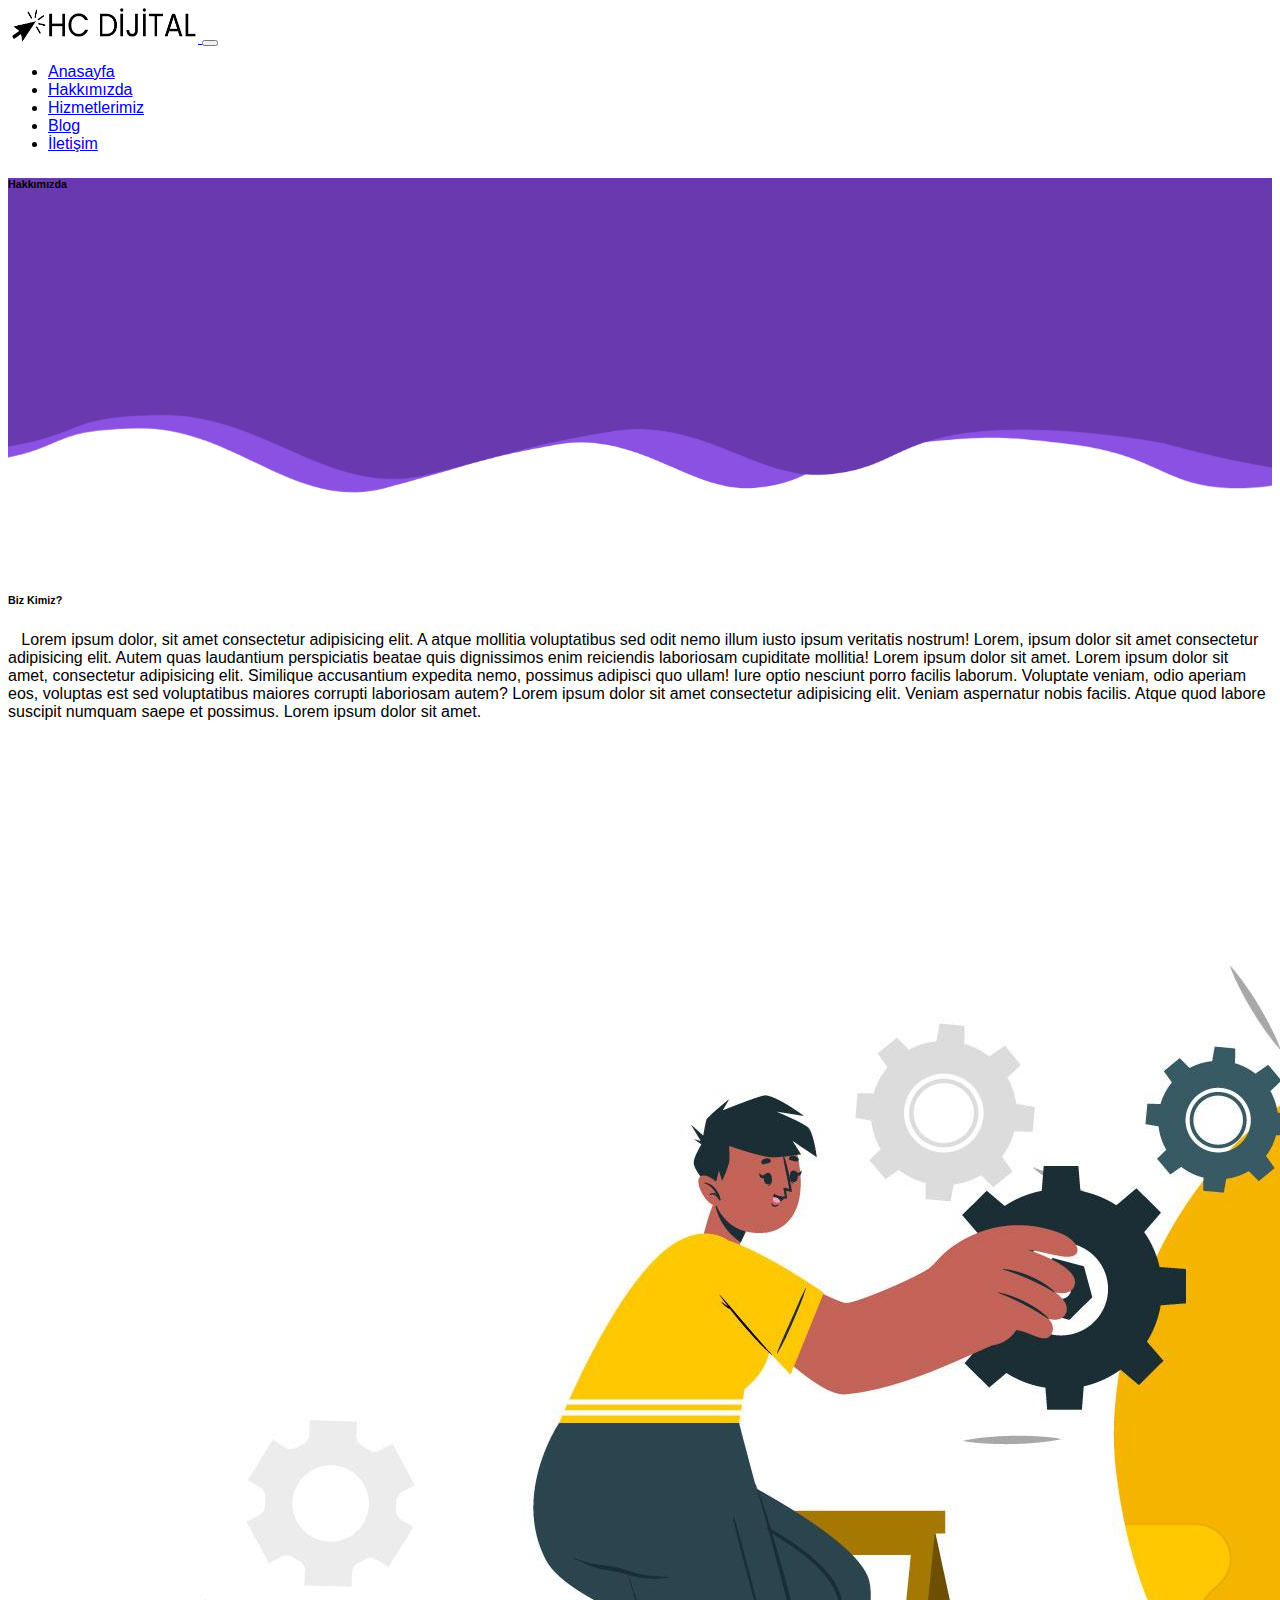
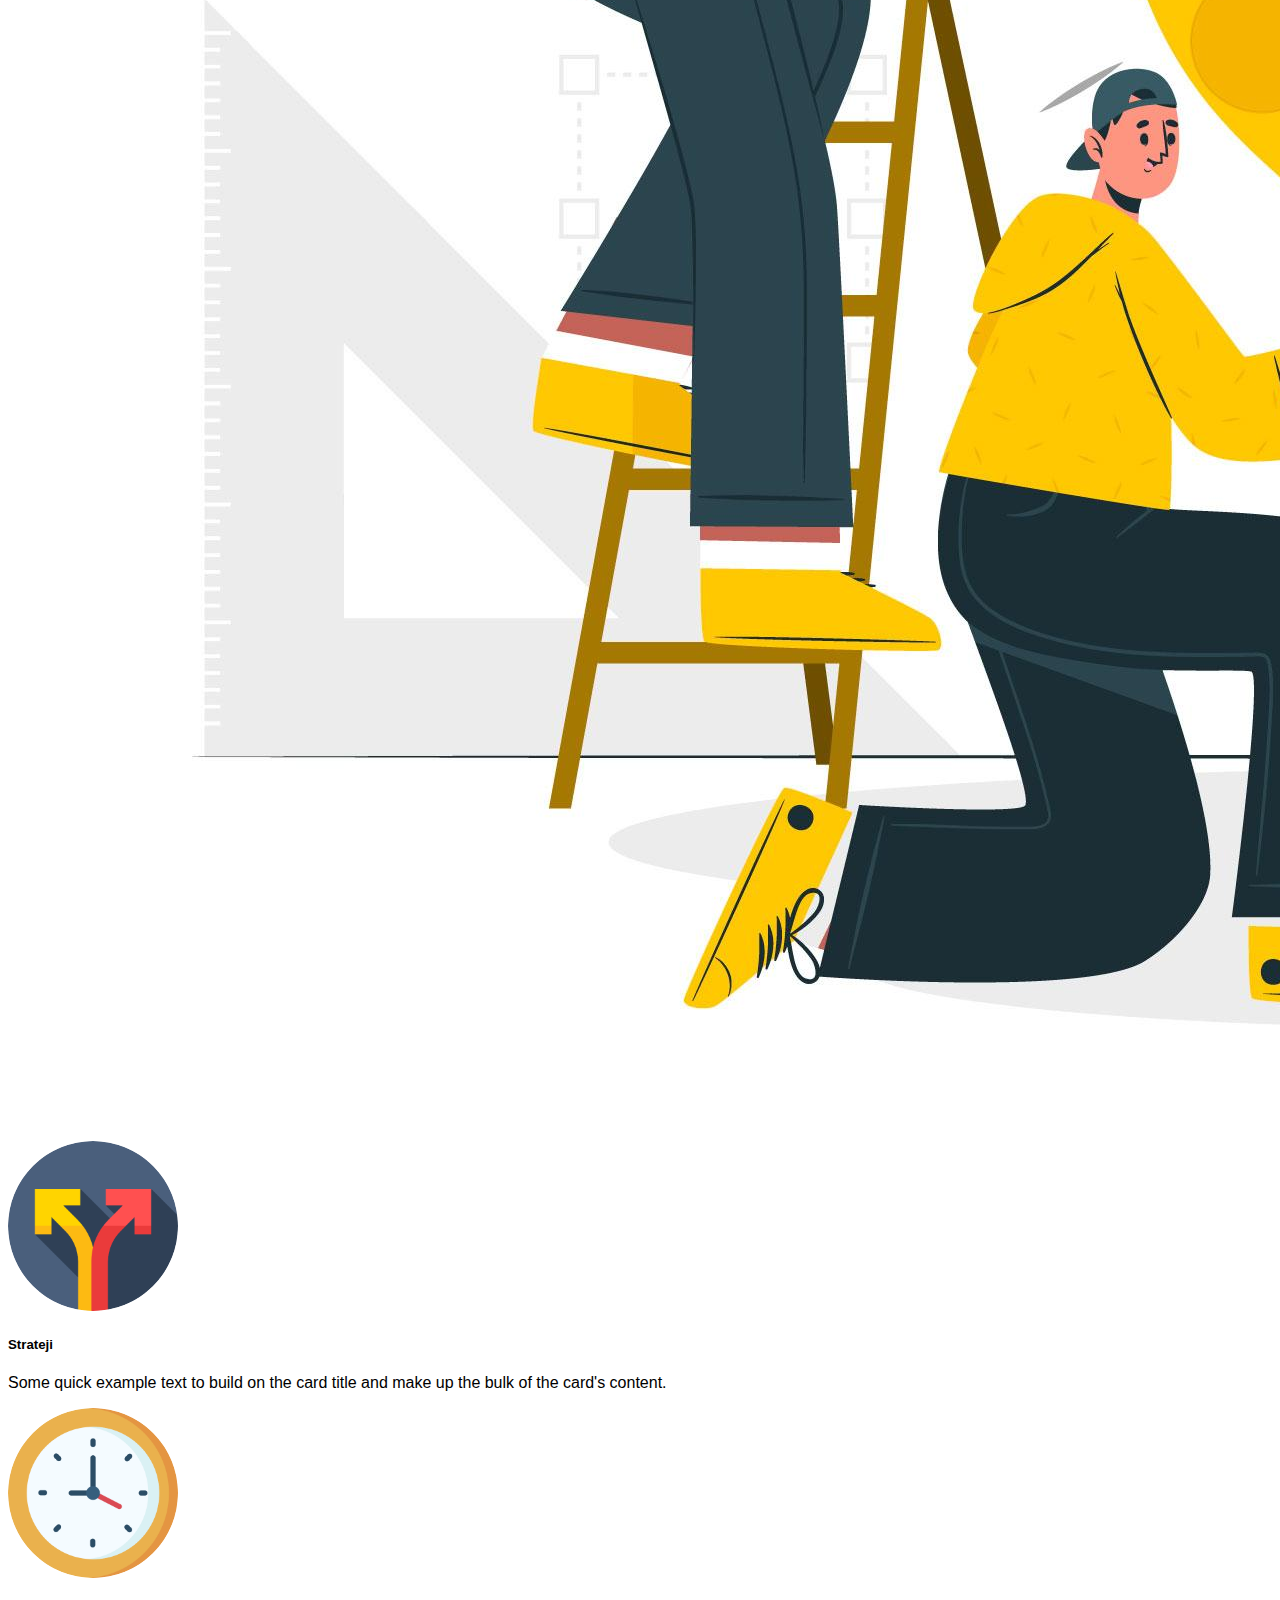
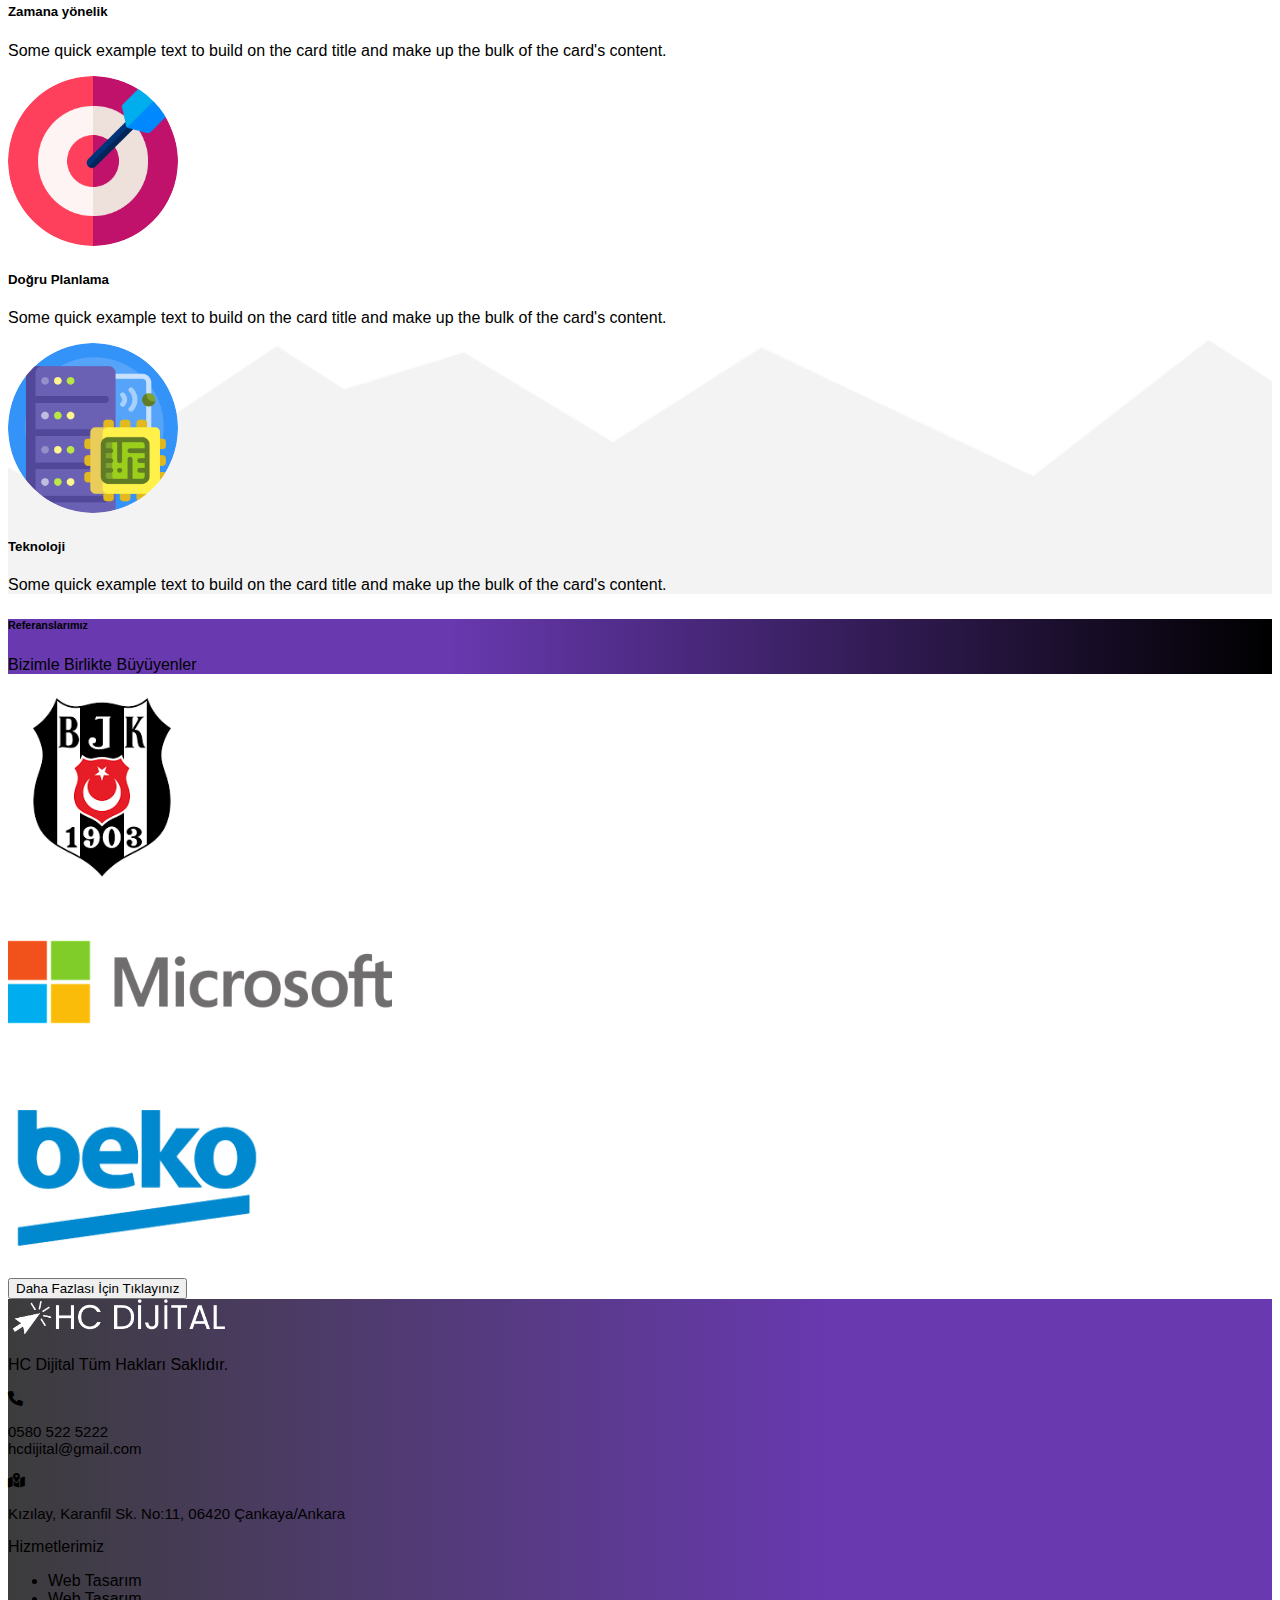
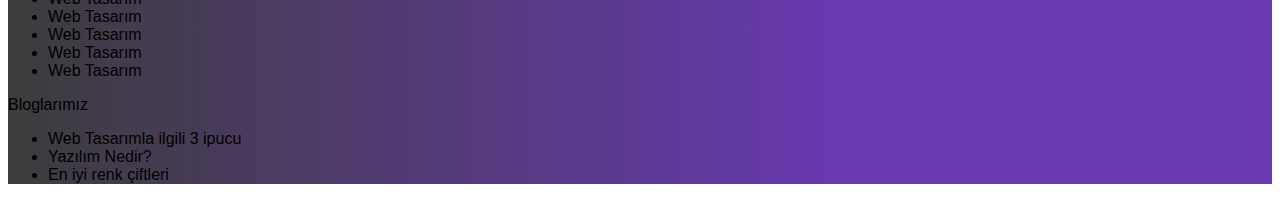
==== about-us.html @ 4ad4a5b7 "first commit" ====
<!DOCTYPE html>
<html lang="en">
<head>
    <meta charset="utf-8">
    <meta name="viewport" content="width=device-width, initial-scale=1">
    <link href="https://cdn.jsdelivr.net/npm/bootstrap@5.1.3/dist/css/bootstrap.min.css" rel="stylesheet"
        integrity="sha384-1BmE4kWBq78iYhFldvKuhfTAU6auU8tT94WrHftjDbrCEXSU1oBoqyl2QvZ6jIW3" crossorigin="anonymous">
    <title>Hc Dijital | About</title>
    <link href="http://fonts.cdnfonts.com/css/circular-std" rel="stylesheet">
    <link href="http://fonts.cdnfonts.com/css/poppins" rel="stylesheet">
    <link rel="stylesheet" href="https://cdnjs.cloudflare.com/ajax/libs/font-awesome/6.0.0/css/all.min.css"
        integrity="sha512-9usAa10IRO0HhonpyAIVpjrylPvoDwiPUiKdWk5t3PyolY1cOd4DSE0Ga+ri4AuTroPR5aQvXU9xC6qOPnzFeg=="
        crossorigin="anonymous" referrerpolicy="no-referrer" />
    <link rel="stylesheet" href="https://cdnjs.cloudflare.com/ajax/libs/font-awesome/4.7.0/css/font-awesome.min.css">
    <link rel="stylesheet" href="style.css">
    <link href="https://unpkg.com/aos@2.3.1/dist/aos.css" rel="stylesheet">
    <script src="https://code.jquery.com/jquery-3.6.0.min.js" integrity="sha256-/xUj+3OJU5yExlq6GSYGSHk7tPXikynS7ogEvDej/m4=" crossorigin="anonymous"></script>
</head>
<body>
    <section class="navb">
        <nav class="navbar navbar-expand-lg navbar-light bg-white shadow py-4">
          <div class="container ">
            <a class="navbar-brand" href="index.html">
              <img src="img/logo.png" alt="" width="190" height="35" class="d-inline-block align-text-top img-fluid">
            </a>
            <button class="navbar-toggler" type="button" data-bs-toggle="collapse" data-bs-target="#navbarSupportedContent"
              aria-controls="navbarSupportedContent" aria-expanded="false" aria-label="Toggle navigation">
              <span class="navbar-toggler-icon"></span>
            </button>
            <div class="collapse navbar-collapse" id="navbarSupportedContent">
              <ul class="navbar-nav ms-auto mb-2 mb-lg-0 ">
                <li class="nav-item">
                  <a class="nav-link active fw-bold px-3" aria-current="page" href="index.html">Anasayfa</a>
                </li>
                <li class="nav-item">
                  <a class="nav-link active fw-bold px-3" aria-current="page" href="about-us.html">Hakkımızda</a>
                </li>
                <li class="nav-item">
                  <a class="nav-link active fw-bold px-3" aria-current="page" href="our-services.html">Hizmetlerimiz</a>
                </li>
                <li class="nav-item">
                  <a class="nav-link active fw-bold px-3" aria-current="page" href="blog.html">Blog</a>
                </li>
                <li class="nav-item">
                  <a class="nav-link active fw-bold px-3" aria-current="page" href="contact.html">İletişim</a>
                </li>
              </ul>
            </div>
          </div>
        </nav>
      </section>

    <section class="hero">
        <div class="container-fluid"
            style="background-image: url(img/eksayfa.png);  background-position: bottom; background-repeat: no-repeat; background-size: cover; height: 20rem;">
            <div class="container " style="height: 15rem;">
                <div class="d-flex align-items-center h-100 ">
                    <h6 class="text-white display-5 fw-bold">Hakkımızda</h6>
    
                </div>
            </div>
        </div>
    </section>
    
    <section>
        <div class="container">
            <div class="row mt-6">
                <div class=" col-lg-6 mb-3"  >
                  
                  <div class="d-flex justify-content-center  flex-column h-100 "  >
                    <h6 class="display-5 fw-bold">Biz Kimiz?</h2>
                      <p class="fs-5">&nbsp&nbsp Lorem ipsum dolor, sit amet consectetur adipisicing elit. A atque mollitia
                        voluptatibus sed odit nemo illum iusto ipsum veritatis nostrum! Lorem, ipsum dolor sit amet consectetur
                        adipisicing elit. Autem quas laudantium perspiciatis beatae quis dignissimos enim reiciendis laboriosam
                        cupiditate mollitia! Lorem ipsum dolor sit amet. Lorem ipsum dolor sit amet, consectetur adipisicing elit.
                        Similique accusantium expedita nemo, possimus adipisci quo ullam! Iure optio nesciunt porro facilis laborum.
                        Voluptate veniam, odio aperiam eos, voluptas est sed voluptatibus maiores corrupti laboriosam autem? Lorem
                        ipsum dolor sit amet consectetur adipisicing elit. Veniam aspernatur nobis facilis. Atque quod labore suscipit
                        numquam saepe et possimus. Lorem ipsum dolor sit amet.</p>
                  </div>
                </div>
                <div class="col-lg-6">
                  <img src="img/kimiz.jpg" class="img-fluid" alt="">
                </div>
              </div>
        </div>
    </section>

    <section class="info" style="background-image: url(img/ddd.png);  background-position: bottom; background-repeat: no-repeat;">
        <div class="container mt-5">
          <div class="row">
            <div class="col-lg-3 col-md-6">
              <div class="card border-0" style="background-color: rgba(255, 255, 255, 0);">
                <div class="d-flex justify-content-center align-items-center">
                  <img src="img/strategy.png" class="img-fluid infohover " style="width: 170px;" alt="..."></div>
                <div class="card-body">
                  <h5 class="card-title">Strateji</h5>
                  <p class="card-text">Some quick example text to build on the card title and make up the bulk of the card's
                    content.</p>
                </div>
              </div>
            </div>
            <div class="col-lg-3 col-md-6 col-sm-6 mt-5">
              <div class="card border-0" style="background-color: rgba(255, 255, 255, 0);">
                <div class="d-flex justify-content-center align-items-center">
                  <img src="img/clock.png" class="img-fluid infohover" style="width: 170px;" alt="..."></div>
                <div class="card-body">
                  <h5 class="card-title">Zamana yönelik</h5>
                  <p class="card-text">Some quick example text to build on the card title and make up the bulk of the card's
                    content.</p>
                </div>
              </div>
            </div>
            <div class="col-lg-3 col-md-6">
              <div class="card border-0" style="background-color: rgba(255, 255, 255, 0);">
                <div class="d-flex justify-content-center align-items-center">
                  <img src="img/target.png" class="img-fluid infohover" style="width: 170px;" alt="..."></div>
                <div class="card-body">
                  <h5 class="card-title">Doğru Planlama</h5>
                  <p class="card-text">Some quick example text to build on the card title and make up the bulk of the card's
                    content.</p>
                </div>
              </div>
            </div>
            <div class="col-lg-3 col-md-6 mt-5 ">
              <div class="card border-0" style="background-color: rgba(255, 255, 255, 0);">
                <div class="d-flex justify-content-center align-items-center">
                  <img src="img/processor.png" class="img-fluid infohover" style="width: 170px;" alt="..."></div>
                <div class="card-body">
                  <h5 class="card-title">Teknoloji</h5>
                  <p class="card-text">Some quick example text to build on the card title and make up the bulk of the card's
                    content.</p>
                </div>
              </div>
            </div>
      </section>

      <section class="referanslar">
        <div class="container-fluid "
          style="background: linear-gradient(90deg, rgba(104,57,175,1) 35%, rgba(0,0,0,1) 100%);">
          <h6 class="display-5 text-white d-flex justify-content-center pt-3">Referanslarımız</h6>
          <p class="d-flex text-white justify-content-center pb-3 fs-5">Bizimle Birlikte Büyüyenler</p>
        </div>
        <div class="container mt-3 mb-3">
          <div class="row  ">
            <div class="col-sm-12 col-lg-4">
              <div class="card border-0">
                <div class="d-flex justify-content-center align-items-center">
                  <img src="img/bjk.png" class="img-fluid p-3 refhover" style="height: 12rem;" alt="..."></div>
              </div>
            </div>
            <div class="col-sm-12 col-lg-4">
              <div class="card border-0">
                <div class="d-flex justify-content-center align-items-center">
                  <img src="img/microsoft.webp" class="img-fluid p-3 refhover" style="height: 12rem;" alt="..."></div>
              </div>
            </div>
            <div class="col-sm-12 col-lg-4 ">
              <div class="card border-0">
                <div class="d-flex justify-content-center align-items-center">
                  <img src="img/beko.png" class="img-fluid p-3 refhover" style="height: 12rem;" alt="..."></div>
              </div>
            </div>
          </div>
          <div class="d-flex justify-content-center align-items-center">
            <button type="button" class="btn btn-outline-danger ">Daha Fazlası İçin Tıklayınız</button>
          </div>
        </div>
        </div>
      </section>

    <section class="footer ">
        <div class="container-fluid p-3 mb-0"
          style="background: linear-gradient(90deg, rgba(60,60,60,1) 0%, rgba(104,57,175,1) 65%);">
          <div class="container">
            <div class="row">
              <div class="col">
                <div class="pt-4">
                  <img src="img/logobeyaz.png" alt="img-fluid " style="width: 220px;">
                  <p class="text-white">HC Dijital Tüm Hakları Saklıdır.</p>
                </div>
                <div class=" d-flex ">
                  <i class="fa-solid fa-phone text-white" style="font-size: 15px;"></i>
                  <p class=" text-white px-2" style="font-size: 15px;">0580 522 5222 <br> <span
                      class="opacity-50">hcdijital@gmail.com</span> </p>
                </div>
                <div class=" d-flex justify-content-start">
                  <i class="fa-solid fa-map-location-dot text-white" style="font-size: 15px;"></i>
                  <p class=" text-white px-2" style="font-size: 15px;">Kızılay, Karanfil Sk. No:11, 06420 Çankaya/Ankara</p>
                </div>
              </div>
              <div class="col  pt-4">
                <div class="d-flex justify-content-around">
                  <div class="d-flex justify-content-start flex-column">
                    <p class="text-white fs-4">Hizmetlerimiz</p>
                    <ul class="text-white">
                      <li>Web Tasarım</li>
                      <li>Web Tasarım</li>
                      <li>Web Tasarım</li>
                      <li>Web Tasarım</li>
                      <li>Web Tasarım</li>
                      <li>Web Tasarım</li>
                    </ul>
                  </div>
                  <div class="d-flex justify-content-start flex-column px-4">
                    <p class="text-white fs-4">Bloglarımız</p>
                    <ul class="text-white">
                      <li>Web Tasarımla ilgili 3 ipucu</li>
                      <li>Yazılım Nedir?</li>
                      <li>En iyi renk çiftleri</li>
                    </ul>
                  </div>
                </div>
              </div>
            </div>
          </div>
        </div>
      </section>
      <div style="border: 1px solid black;" id="yukari">
        <i  class="fa fa-arrow-up"></i>
      </div>
    
    
      <script>
      $(window).scroll(function() {
          if ($(this).scrollTop() >= 350) {
              $('#yukari').fadeIn(200);
          } else {
              $('#yukari').fadeOut(200);
          }
      });
      
      $('#yukari').on('click', function() {
          $("html, body").animate({scrollTop: 0}, 0);
      });
      </script>
    <script src="https://cdn.jsdelivr.net/npm/bootstrap@5.1.3/dist/js/bootstrap.bundle.min.js"
    integrity="sha384-ka7Sk0Gln4gmtz2MlQnikT1wXgYsOg+OMhuP+IlRH9sENBO0LRn5q+8nbTov4+1p" crossorigin="anonymous"> </script>
    <script src="https://unpkg.com/aos@2.3.1/dist/aos.js"></script>
</body>
</html>
---- style.css ----
*{
    font-family: 'Poppins',Arial, Helvetica ;
}

.mt-6 {
    margin-top: 6rem;
}

#about .container-fluid {
    
    background: linear-gradient(90deg, rgba(104,57,175,1) 35%, rgba(0,0,0,1) 100%);
}

.refhover{
    transition: 0.3s;
}
.refhover:hover{
    opacity: 0.6;
}

.infohover{
    border-radius: 100%;
    transition: 0.3s;
}

.infohover:hover {
    box-shadow: 3px 3px 15px;
}

.crd-hvr{
    transition: 0.5s;
}

.crd-hvr:hover{
    transform: scale(0.9);
    box-shadow: 3px 3px 15px;
    
}

.btn-hvr{
    transition-duration:0.5s;
    background: linear-gradient(90deg, rgba(84,143,228,1) 25%, rgba(2,36,125,1) 90%);
}
.btn-hvr:hover{
    background: linear-gradient(90deg, rgba(84,143,228,1) 0%, rgba(2,36,125,1) 100%); 
}

#yukari i{
    color:#fff;
    font-size:20px;
    
  }

  
#yukari{
    display:none;
    position:fixed;
    bottom:25px;
    right:25px;
    background: linear-gradient(90deg, rgba(60,60,60,1) 0%, rgba(104,57,175,1) 75%); 
    width:50px;
    height:50px;
    text-align:center;
    line-height: 50px;
    border-radius:35px;
    transition:all .3s ease;
    cursor: pointer;
}
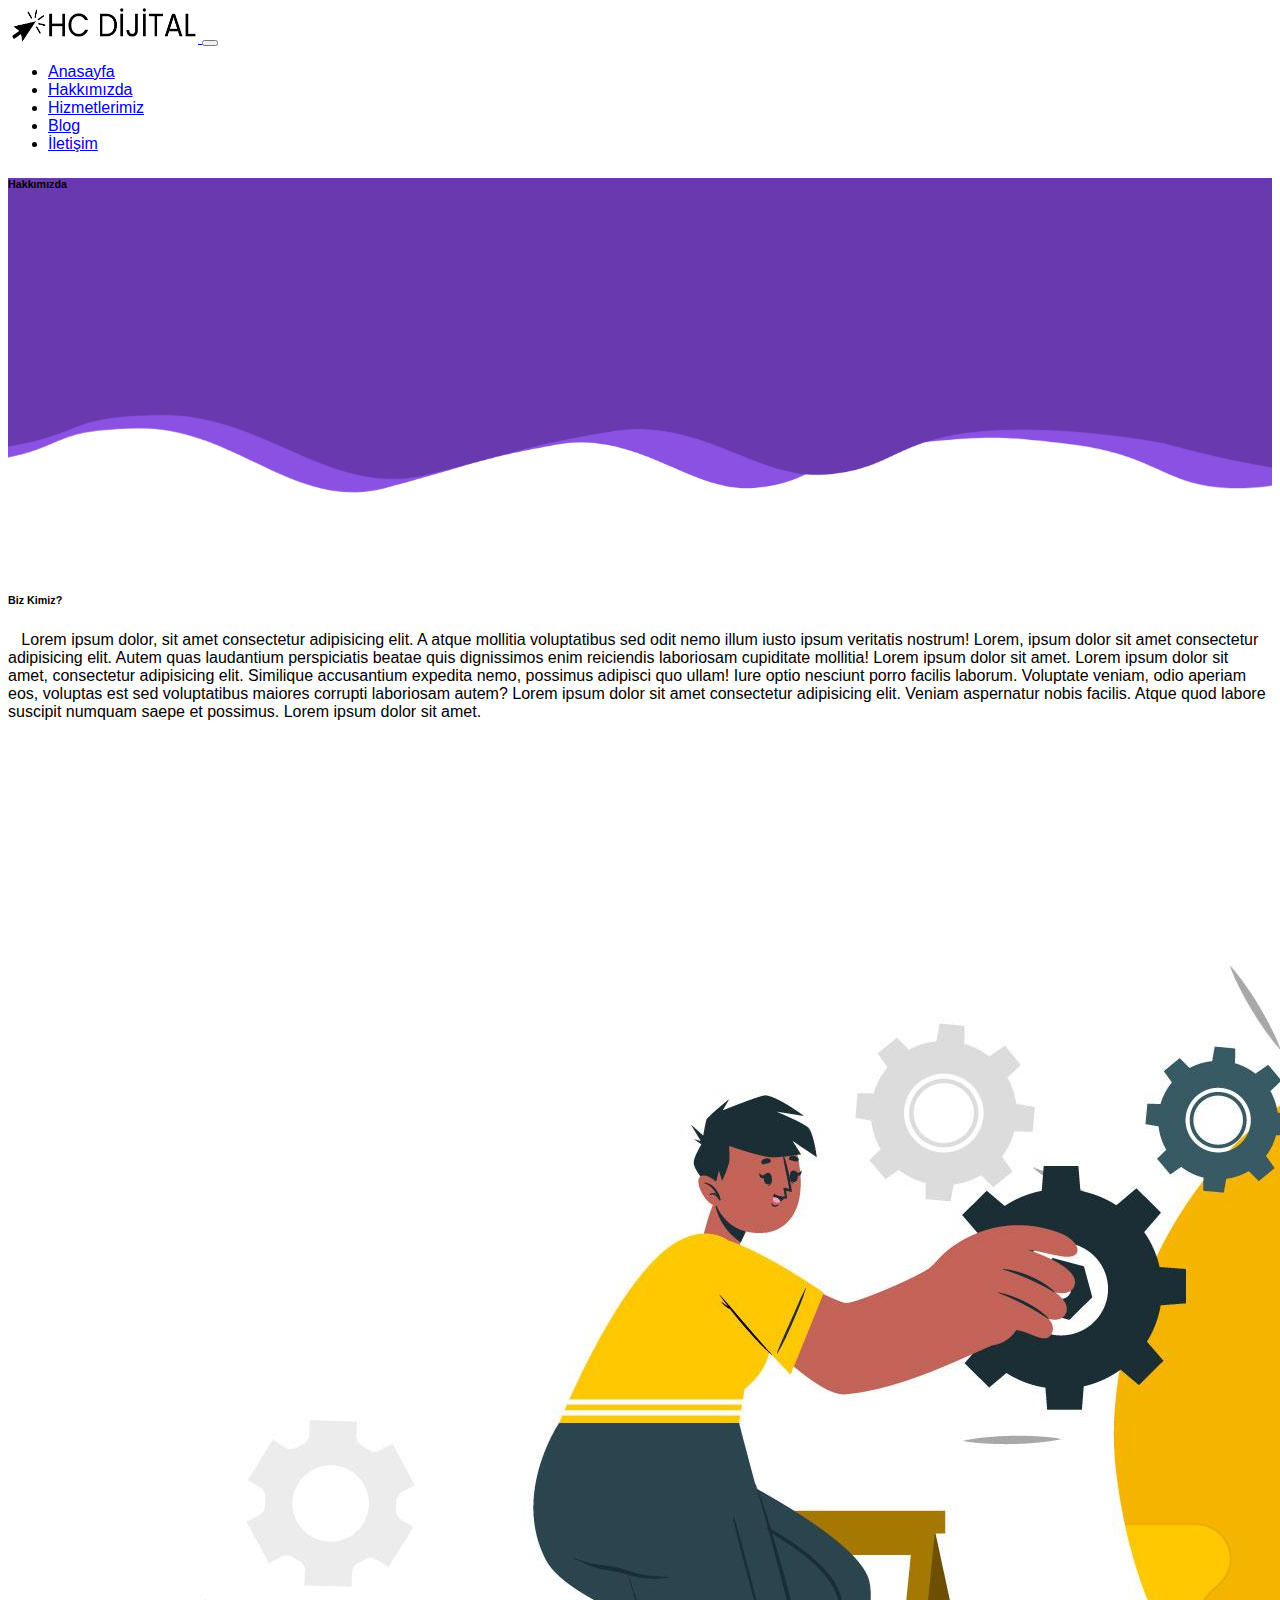
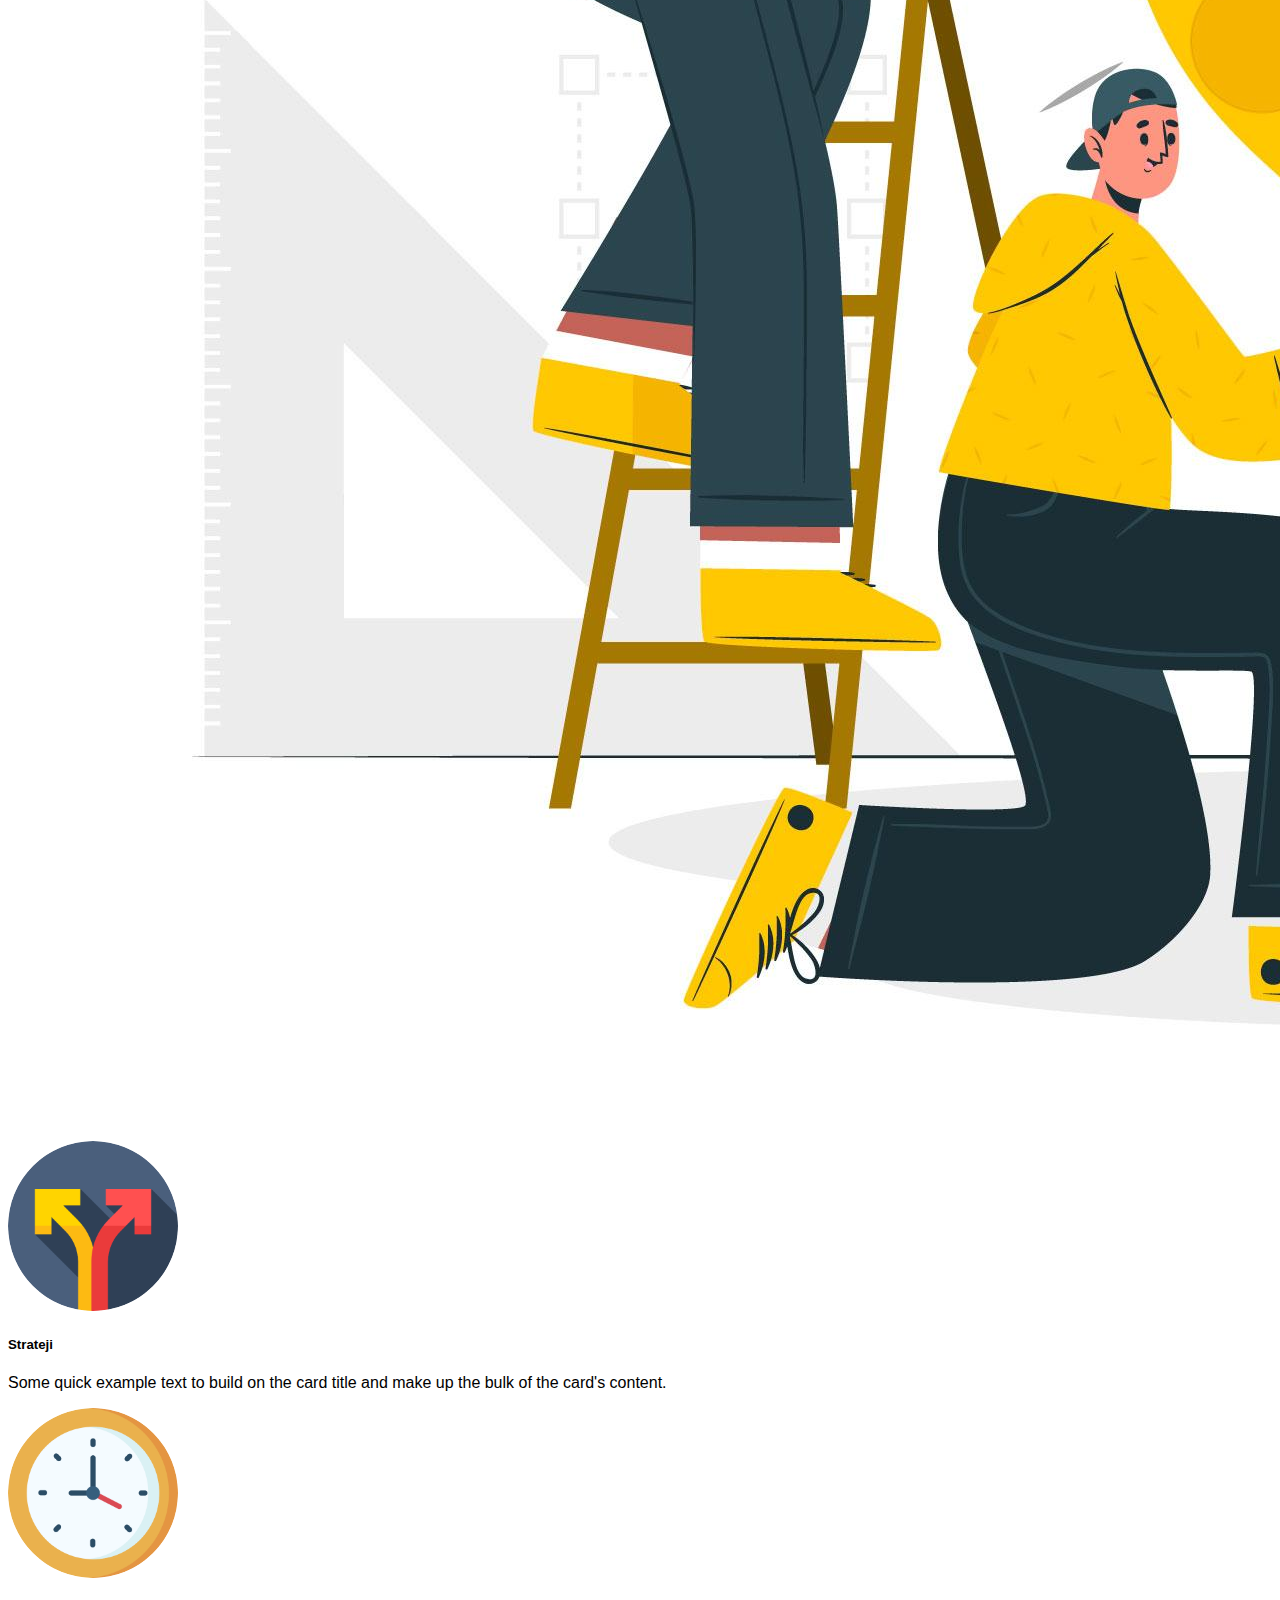
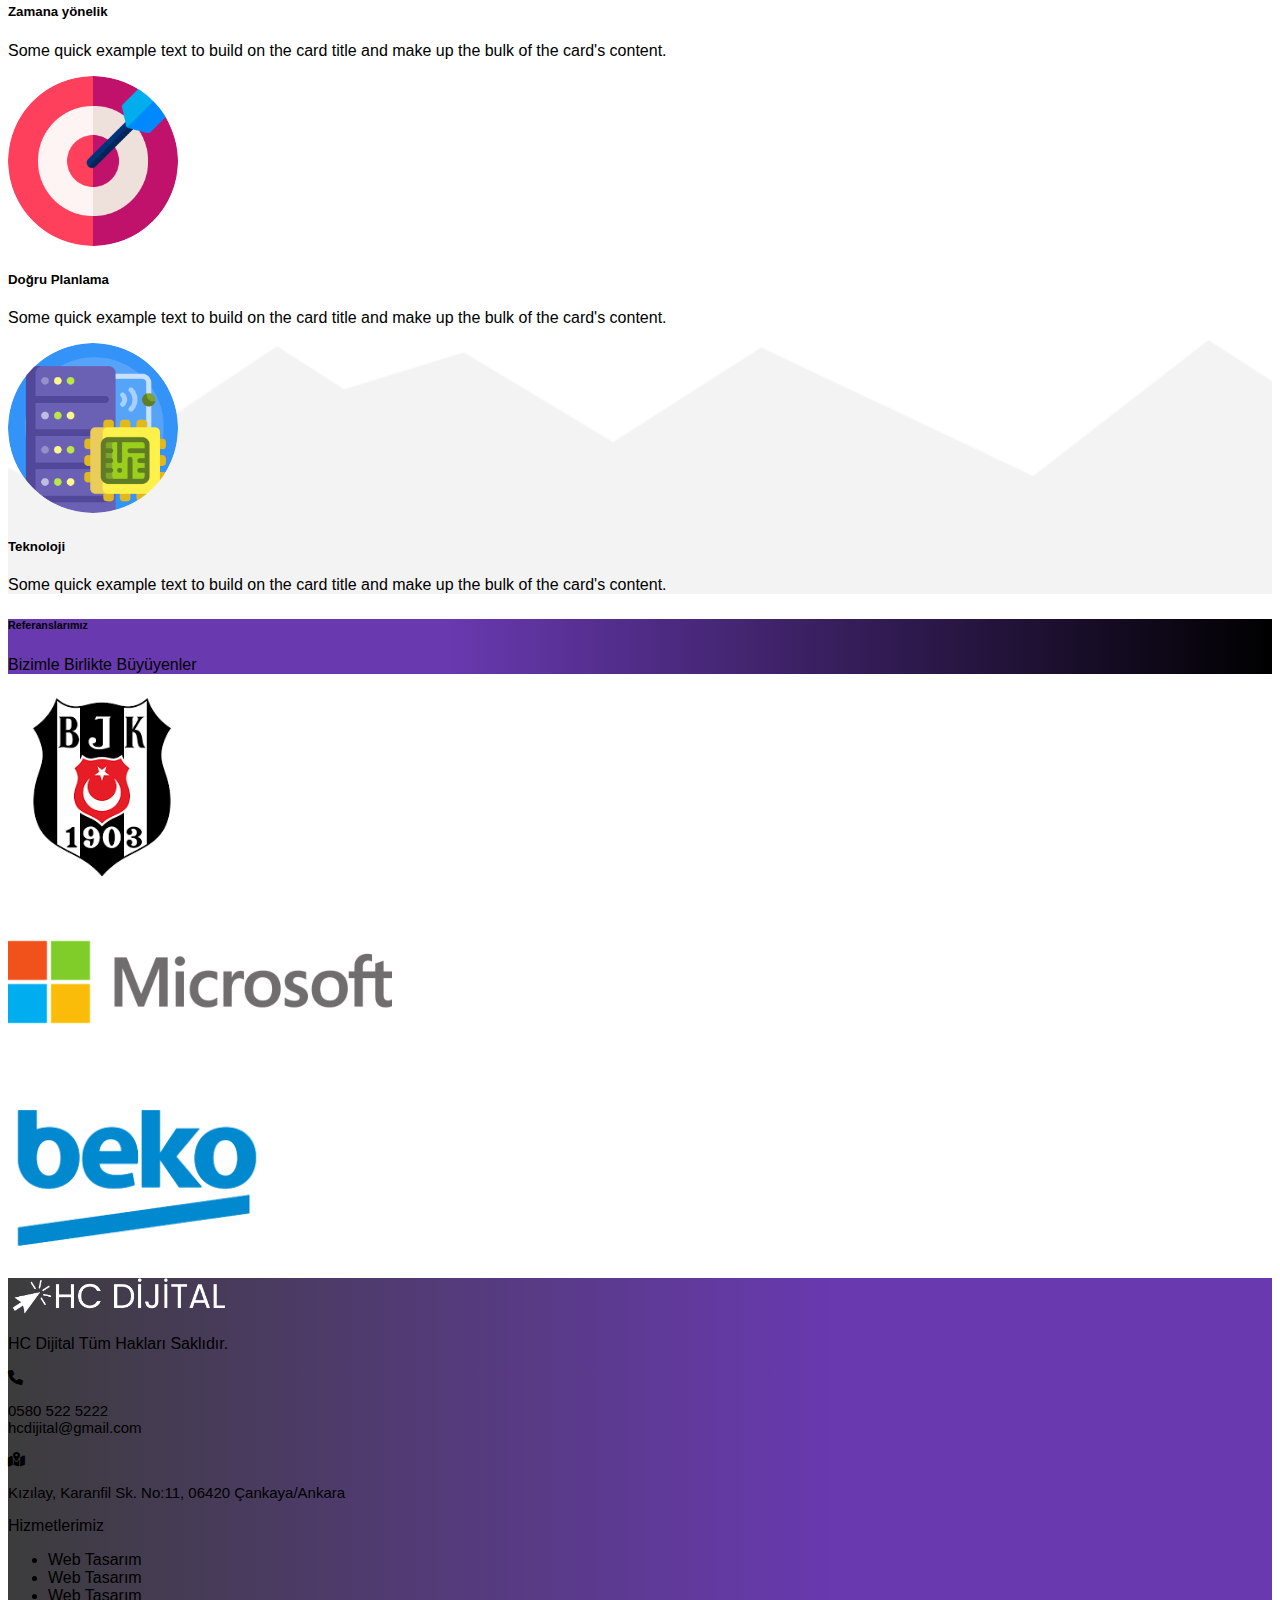
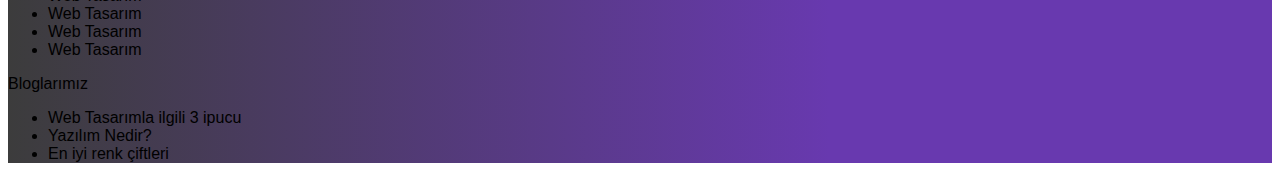
==== commit b9442ed9: "update" ====
--- a/about-us.html
+++ b/about-us.html
@@ -86,7 +86,7 @@
         </div>
     </section>
 
-    <section class="info" style="background-image: url(img/ddd.png);  background-position: bottom; background-repeat: no-repeat;">
+    <section class="info" style="background-image: url(img/background.png);  background-position: bottom; background-repeat: no-repeat;">
         <div class="container mt-5">
           <div class="row">
             <div class="col-lg-3 col-md-6">
@@ -161,9 +161,6 @@
                   <img src="img/beko.png" class="img-fluid p-3 refhover" style="height: 12rem;" alt="..."></div>
               </div>
             </div>
-          </div>
-          <div class="d-flex justify-content-center align-items-center">
-            <button type="button" class="btn btn-outline-danger ">Daha Fazlası İçin Tıklayınız</button>
           </div>
         </div>
         </div>
